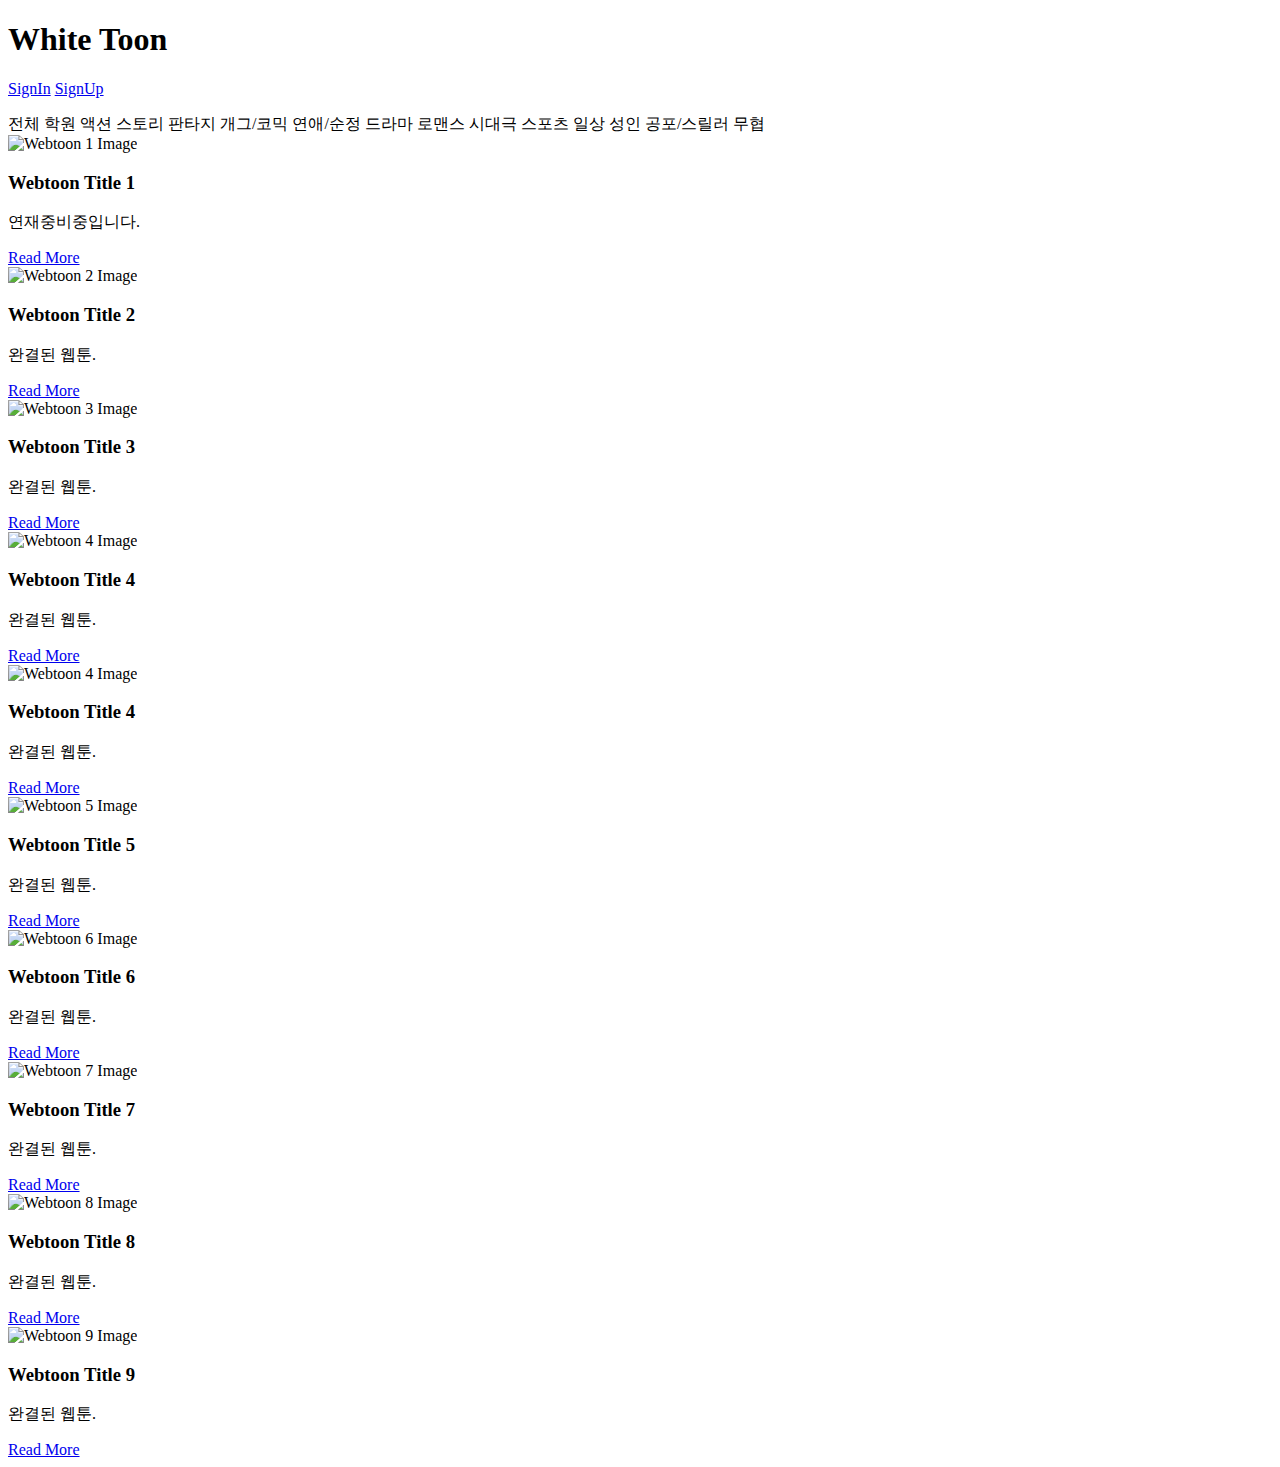
==== whitetoon/src/main/resources/templates/home.html @ ea8b36a1 "ㅁㅁ" ====
<!DOCTYPE html>
<html xmlns:th="http://www.thymeleaf.org"
	  xmlns:layout="http://www.ultraq.net.nz/thymeleaf/layout"
	  layout:decorate="~{layouts/layout}">
<head>
<meta charset="UTF-8">
<title>Insert title here</title>
<script type="text/javascript">

</script>
<style type="text/css">

</style>
</head>
<body>
<div layout:fragment="content">
<div id="main">
<h1>White Toon</h1>




<th:block th:if="${session.mdto==null}">
	<p>
		<a href="/user/login">SignIn</a>
		<a href="/user/addUser">SignUp</a>
	</p>
</th:block>
<th:block th:unless="${session.mdto==null}">
<!--	<p>-->
<!--		<span th:text="${session.mdto.role}"></span>-->
<!--		<span th:text="${session.mdto.id}"></span>-->
<!--		<a href="/user/logout">로그아웃</a>-->
<!--	</p>-->
</th:block>

<div calss="container">
	
	
 <div class="f_tag" id="profile">
  <div class="main_2">
  <a class="btn_tag_0">전체</a>
  <a class="btn_tag_1">학원</a>
  <a class="btn_tag_2">액션</a>
  <a class="btn_tag_3">스토리</a>
  <a class="btn_tag_4">판타지</a>
  <a class="btn_tag_5">개그/코믹</a>
  <a class="btn_tag_6">연애/순정</a>
  <a class="btn_tag_7">드라마</a>
  <a class="btn_tag_8">로맨스</a>
  <a class="btn_tag_9">시대극</a>
  <a class="btn_tag_10">스포츠</a>
  <a class="btn_tag_11">일상</a>
  <a class="btn_tag_12">성인</a>
  <a class="btn_tag_13">공포/스릴러</a>
  <a class="btn_tag_14">무협</a>
  </div>
 </div>
	
	<div id="webtoon-container">

    <div class="calendar-grid">
        <!-- Repeat the following block for each webtoon item -->
        <div class="webtoon-item">
            <img src="webtoon1.jpg" alt="Webtoon 1 Image">
            <h3>Webtoon Title 1</h3>
            <p>연재중비중입니다.</p>
            <a href="/webtoon1">Read More</a>
        </div>

        <div class="webtoon-item">
            <img src="webtoon2.jpg" alt="Webtoon 2 Image">
            <h3>Webtoon Title 2</h3>
            <p>완결된 웹툰.</p>
            <a href="/webtoon2">Read More</a>
        </div>

		<div class="webtoon-item">
            <img src="webtoon3.jpg" alt="Webtoon 3 Image">
            <h3>Webtoon Title 3</h3>
            <p>완결된 웹툰.</p>
            <a href="/webtoon2">Read More</a>
        </div>
        
        <div class="webtoon-item">
            <img src="webtoon4.jpg" alt="Webtoon 4 Image">
            <h3>Webtoon Title 4</h3>
            <p>완결된 웹툰.</p>
            <a href="/webtoon2">Read More</a>
        </div>
        
        <div class="webtoon-item">
            <img src="webtoon4.jpg" alt="Webtoon 4 Image">
            <h3>Webtoon Title 4</h3>
            <p>완결된 웹툰.</p>
            <a href="/webtoon2">Read More</a>
        </div>
        
        <div class="webtoon-item">
            <img src="webtoon5.jpg" alt="Webtoon 5 Image">
            <h3>Webtoon Title 5</h3>
            <p>완결된 웹툰.</p>
            <a href="/webtoon2">Read More</a>
        </div>
        
        <div class="webtoon-item">
            <img src="webtoon6.jpg" alt="Webtoon 6 Image">
            <h3>Webtoon Title 6</h3>
            <p>완결된 웹툰.</p>
            <a href="/webtoon2">Read More</a>
        </div>
        
        <div class="webtoon-item">
            <img src="webtoon7.jpg" alt="Webtoon 7 Image">
            <h3>Webtoon Title 7</h3>
            <p>완결된 웹툰.</p>
            <a href="/webtoon2">Read More</a>
        </div>
        
        <div class="webtoon-item">
            <img src="webtoon8.jpg" alt="Webtoon 8 Image">
            <h3>Webtoon Title 8</h3>
            <p>완결된 웹툰.</p>
            <a href="/webtoon2">Read More</a>
        </div>
        
        <div class="webtoon-item">
            <img src="webtoon9.jpg" alt="Webtoon 9 Image">
            <h3>Webtoon Title 9</h3>
            <p>완결된 웹툰.</p>
            <a href="/webtoon2">Read More</a>
        </div>
    </div>
</div>


<div calss="container">
	
	

 

 </div>
 </div>
 </div>
</div>
</div>
</div>
</body>
</html>
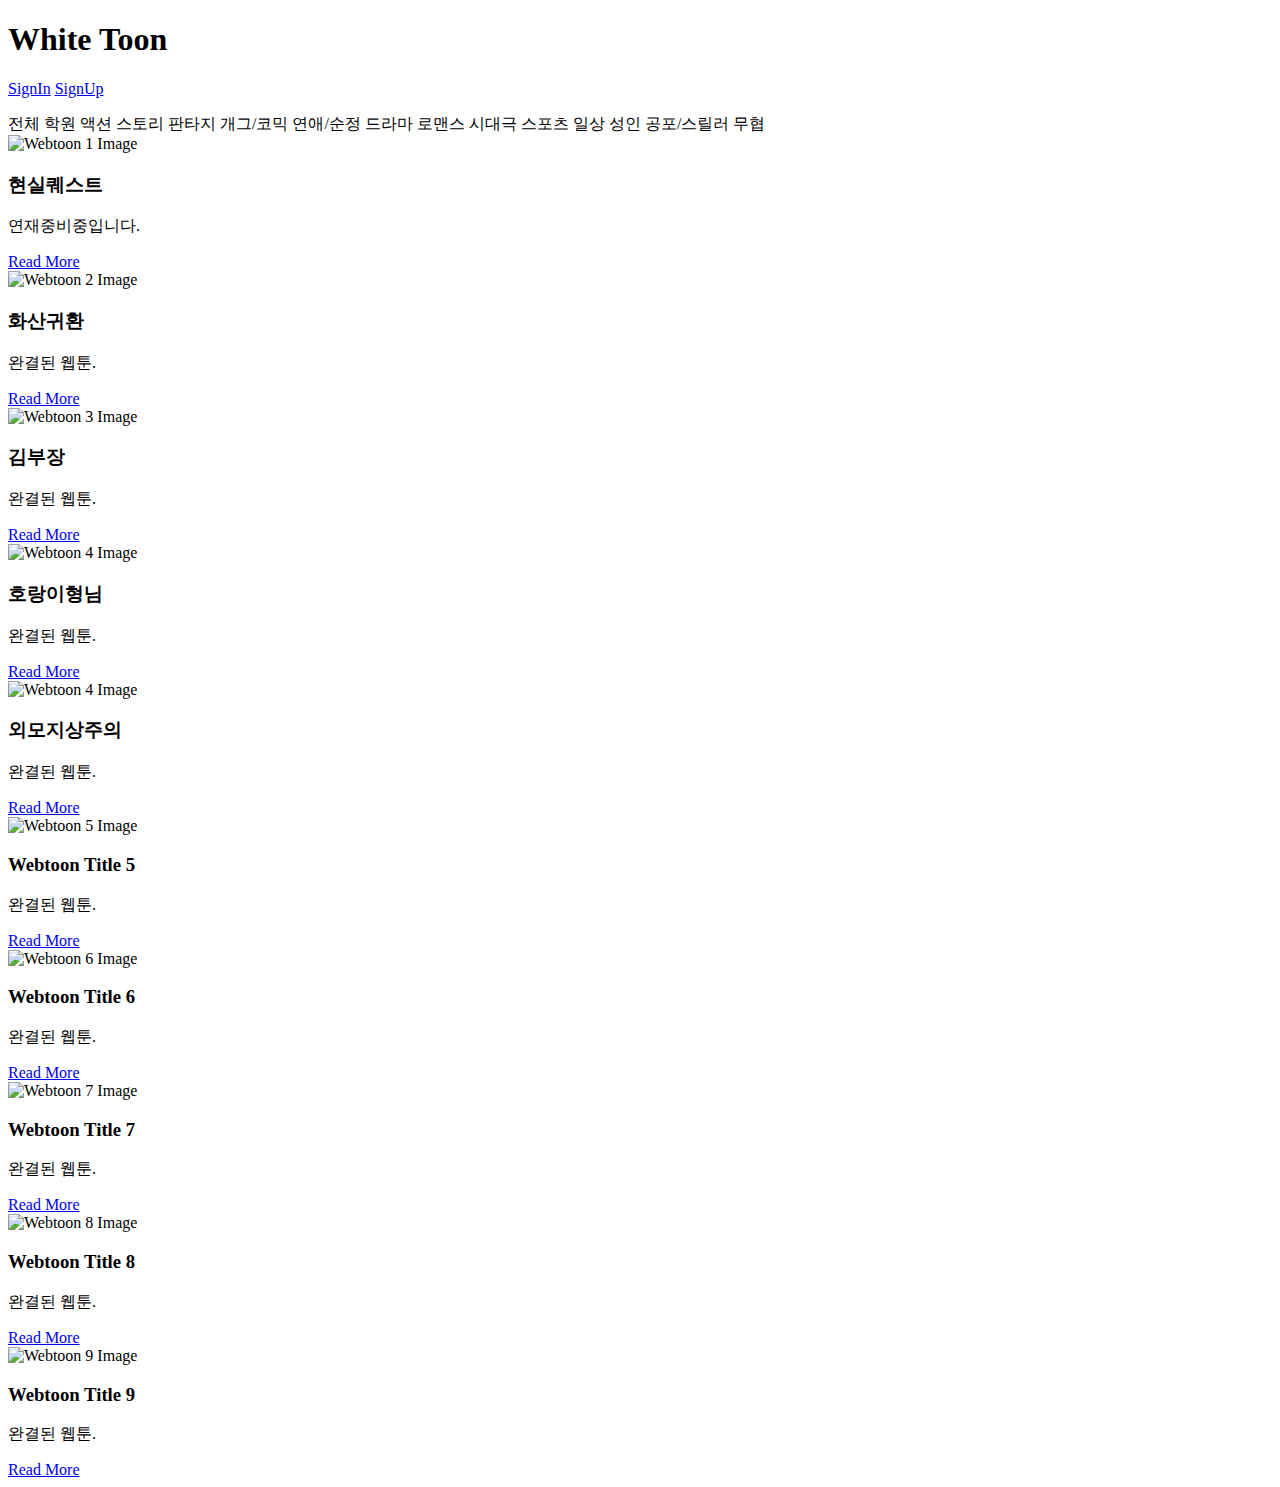
==== commit eca2ba63: "111" ====
--- a/whitetoon/src/main/resources/templates/home.html
+++ b/whitetoon/src/main/resources/templates/home.html
@@ -62,36 +62,36 @@
     <div class="calendar-grid">
         <!-- Repeat the following block for each webtoon item -->
         <div class="webtoon-item">
-            <img src="webtoon1.jpg" alt="Webtoon 1 Image">
-            <h3>Webtoon Title 1</h3>
+            <img src="image/image1.png" alt="Webtoon 1 Image">
+            <h3>현실퀘스트</h3>
             <p>연재중비중입니다.</p>
             <a href="/webtoon1">Read More</a>
         </div>
 
         <div class="webtoon-item">
-            <img src="webtoon2.jpg" alt="Webtoon 2 Image">
-            <h3>Webtoon Title 2</h3>
+            <img src="image/image2.png" alt="Webtoon 2 Image">
+            <h3>화산귀환</h3>
             <p>완결된 웹툰.</p>
             <a href="/webtoon2">Read More</a>
         </div>
 
 		<div class="webtoon-item">
-            <img src="webtoon3.jpg" alt="Webtoon 3 Image">
-            <h3>Webtoon Title 3</h3>
+            <img src="image/image3.png" alt="Webtoon 3 Image">
+            <h3>김부장</h3>
             <p>완결된 웹툰.</p>
             <a href="/webtoon2">Read More</a>
         </div>
         
         <div class="webtoon-item">
-            <img src="webtoon4.jpg" alt="Webtoon 4 Image">
-            <h3>Webtoon Title 4</h3>
+            <img src="image/image4.png" alt="Webtoon 4 Image">
+            <h3>호랑이형님</h3>
             <p>완결된 웹툰.</p>
             <a href="/webtoon2">Read More</a>
         </div>
         
         <div class="webtoon-item">
-            <img src="webtoon4.jpg" alt="Webtoon 4 Image">
-            <h3>Webtoon Title 4</h3>
+            <img src="image/image5.png" alt="Webtoon 4 Image">
+            <h3>외모지상주의</h3>
             <p>완결된 웹툰.</p>
             <a href="/webtoon2">Read More</a>
         </div>
@@ -154,4 +154,3 @@
 
 
 
-
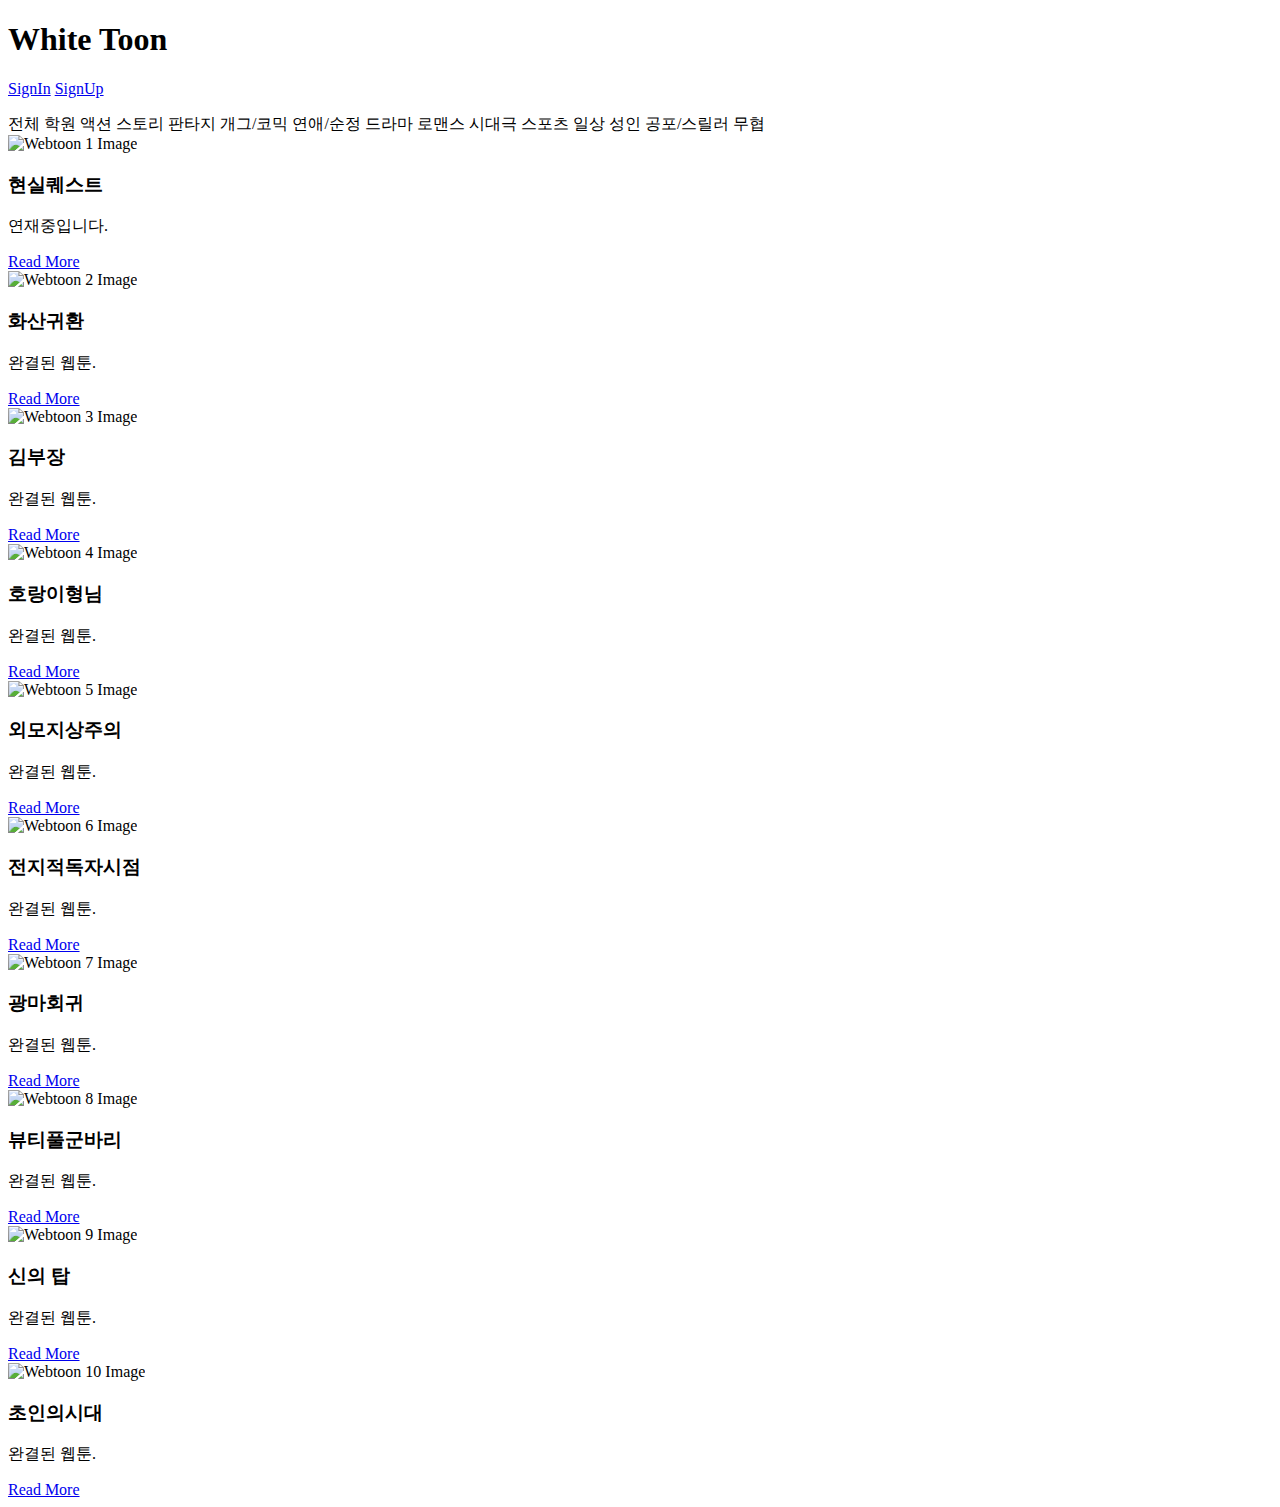
==== commit 46fcc970: "dd" ====
--- a/whitetoon/src/main/resources/templates/home.html
+++ b/whitetoon/src/main/resources/templates/home.html
@@ -64,7 +64,7 @@
         <div class="webtoon-item">
             <img src="image/image1.png" alt="Webtoon 1 Image">
             <h3>현실퀘스트</h3>
-            <p>연재중비중입니다.</p>
+            <p>연재중입니다.</p>
             <a href="/webtoon1">Read More</a>
         </div>
 
@@ -90,43 +90,43 @@
         </div>
         
         <div class="webtoon-item">
-            <img src="image/image5.png" alt="Webtoon 4 Image">
+            <img src="image/image5.png" alt="Webtoon 5 Image">
             <h3>외모지상주의</h3>
             <p>완결된 웹툰.</p>
             <a href="/webtoon2">Read More</a>
         </div>
         
         <div class="webtoon-item">
-            <img src="webtoon5.jpg" alt="Webtoon 5 Image">
-            <h3>Webtoon Title 5</h3>
+            <img src="image/image6.png" alt="Webtoon 6 Image">
+            <h3>전지적독자시점</h3>
             <p>완결된 웹툰.</p>
             <a href="/webtoon2">Read More</a>
         </div>
         
         <div class="webtoon-item">
-            <img src="webtoon6.jpg" alt="Webtoon 6 Image">
-            <h3>Webtoon Title 6</h3>
+            <img src="image/image7.png" alt="Webtoon 7 Image">
+            <h3>광마회귀</h3>
             <p>완결된 웹툰.</p>
             <a href="/webtoon2">Read More</a>
         </div>
         
         <div class="webtoon-item">
-            <img src="webtoon7.jpg" alt="Webtoon 7 Image">
-            <h3>Webtoon Title 7</h3>
+            <img src="image/image8.png" alt="Webtoon 8 Image">
+            <h3>뷰티풀군바리</h3>
             <p>완결된 웹툰.</p>
             <a href="/webtoon2">Read More</a>
         </div>
         
         <div class="webtoon-item">
-            <img src="webtoon8.jpg" alt="Webtoon 8 Image">
-            <h3>Webtoon Title 8</h3>
+            <img src="image/image9.png" alt="Webtoon 9 Image">
+            <h3>신의 탑</h3>
             <p>완결된 웹툰.</p>
             <a href="/webtoon2">Read More</a>
         </div>
         
         <div class="webtoon-item">
-            <img src="webtoon9.jpg" alt="Webtoon 9 Image">
-            <h3>Webtoon Title 9</h3>
+            <img src="image/image10.png" alt="Webtoon 10 Image">
+            <h3>초인의시대</h3>
             <p>완결된 웹툰.</p>
             <a href="/webtoon2">Read More</a>
         </div>
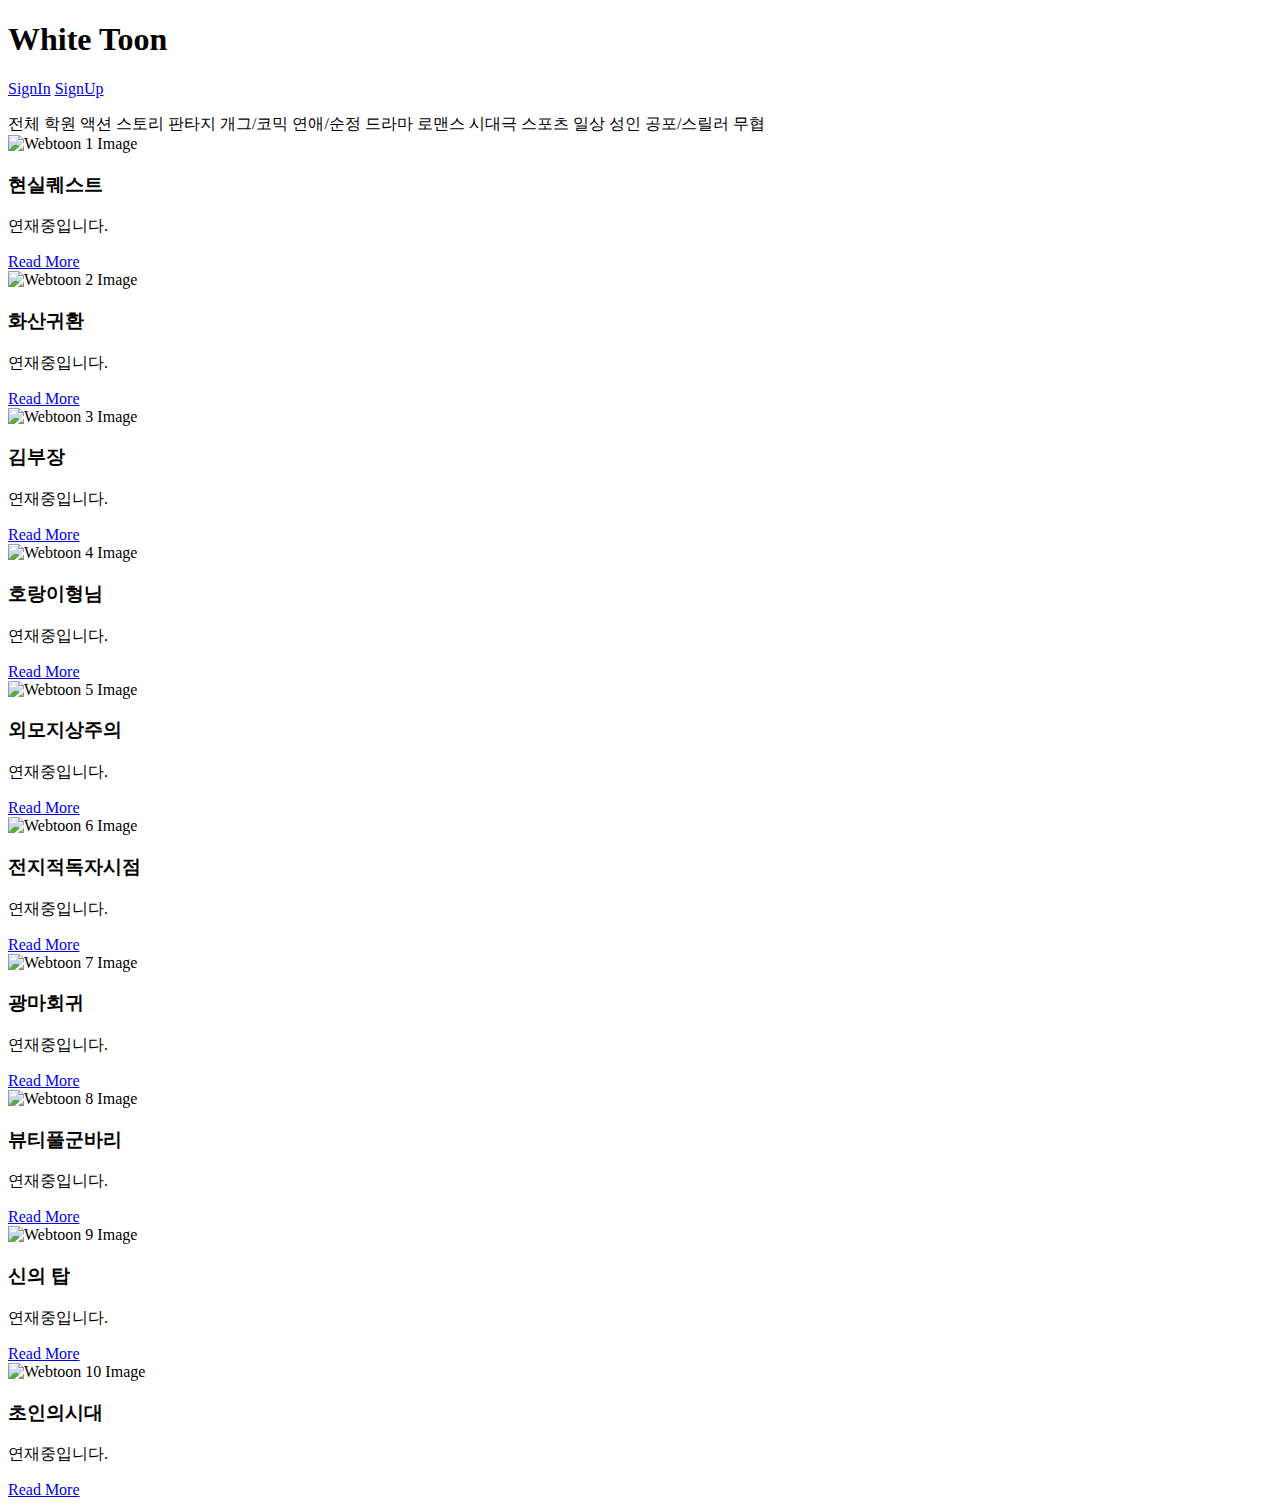
==== commit c8cd1a37: "abc" ====
--- a/whitetoon/src/main/resources/templates/home.html
+++ b/whitetoon/src/main/resources/templates/home.html
@@ -71,63 +71,63 @@
         <div class="webtoon-item">
             <img src="image/image2.png" alt="Webtoon 2 Image">
             <h3>화산귀환</h3>
-            <p>완결된 웹툰.</p>
+            <p>연재중입니다.</p>
             <a href="/webtoon2">Read More</a>
         </div>
 
 		<div class="webtoon-item">
             <img src="image/image3.png" alt="Webtoon 3 Image">
             <h3>김부장</h3>
-            <p>완결된 웹툰.</p>
+            <p>연재중입니다.</p>
             <a href="/webtoon2">Read More</a>
         </div>
         
         <div class="webtoon-item">
             <img src="image/image4.png" alt="Webtoon 4 Image">
             <h3>호랑이형님</h3>
-            <p>완결된 웹툰.</p>
+            <p>연재중입니다.</p>
             <a href="/webtoon2">Read More</a>
         </div>
         
         <div class="webtoon-item">
             <img src="image/image5.png" alt="Webtoon 5 Image">
             <h3>외모지상주의</h3>
-            <p>완결된 웹툰.</p>
+            <p>연재중입니다.</p>
             <a href="/webtoon2">Read More</a>
         </div>
         
         <div class="webtoon-item">
             <img src="image/image6.png" alt="Webtoon 6 Image">
             <h3>전지적독자시점</h3>
-            <p>완결된 웹툰.</p>
+            <p>연재중입니다.</p>
             <a href="/webtoon2">Read More</a>
         </div>
         
         <div class="webtoon-item">
             <img src="image/image7.png" alt="Webtoon 7 Image">
             <h3>광마회귀</h3>
-            <p>완결된 웹툰.</p>
+            <p>연재중입니다.</p>
             <a href="/webtoon2">Read More</a>
         </div>
         
         <div class="webtoon-item">
             <img src="image/image8.png" alt="Webtoon 8 Image">
             <h3>뷰티풀군바리</h3>
-            <p>완결된 웹툰.</p>
+            <p>연재중입니다.</p>
             <a href="/webtoon2">Read More</a>
         </div>
         
         <div class="webtoon-item">
             <img src="image/image9.png" alt="Webtoon 9 Image">
             <h3>신의 탑</h3>
-            <p>완결된 웹툰.</p>
+            <p>연재중입니다.</p>
             <a href="/webtoon2">Read More</a>
         </div>
         
         <div class="webtoon-item">
             <img src="image/image10.png" alt="Webtoon 10 Image">
             <h3>초인의시대</h3>
-            <p>완결된 웹툰.</p>
+            <p>연재중입니다.</p>
             <a href="/webtoon2">Read More</a>
         </div>
     </div>
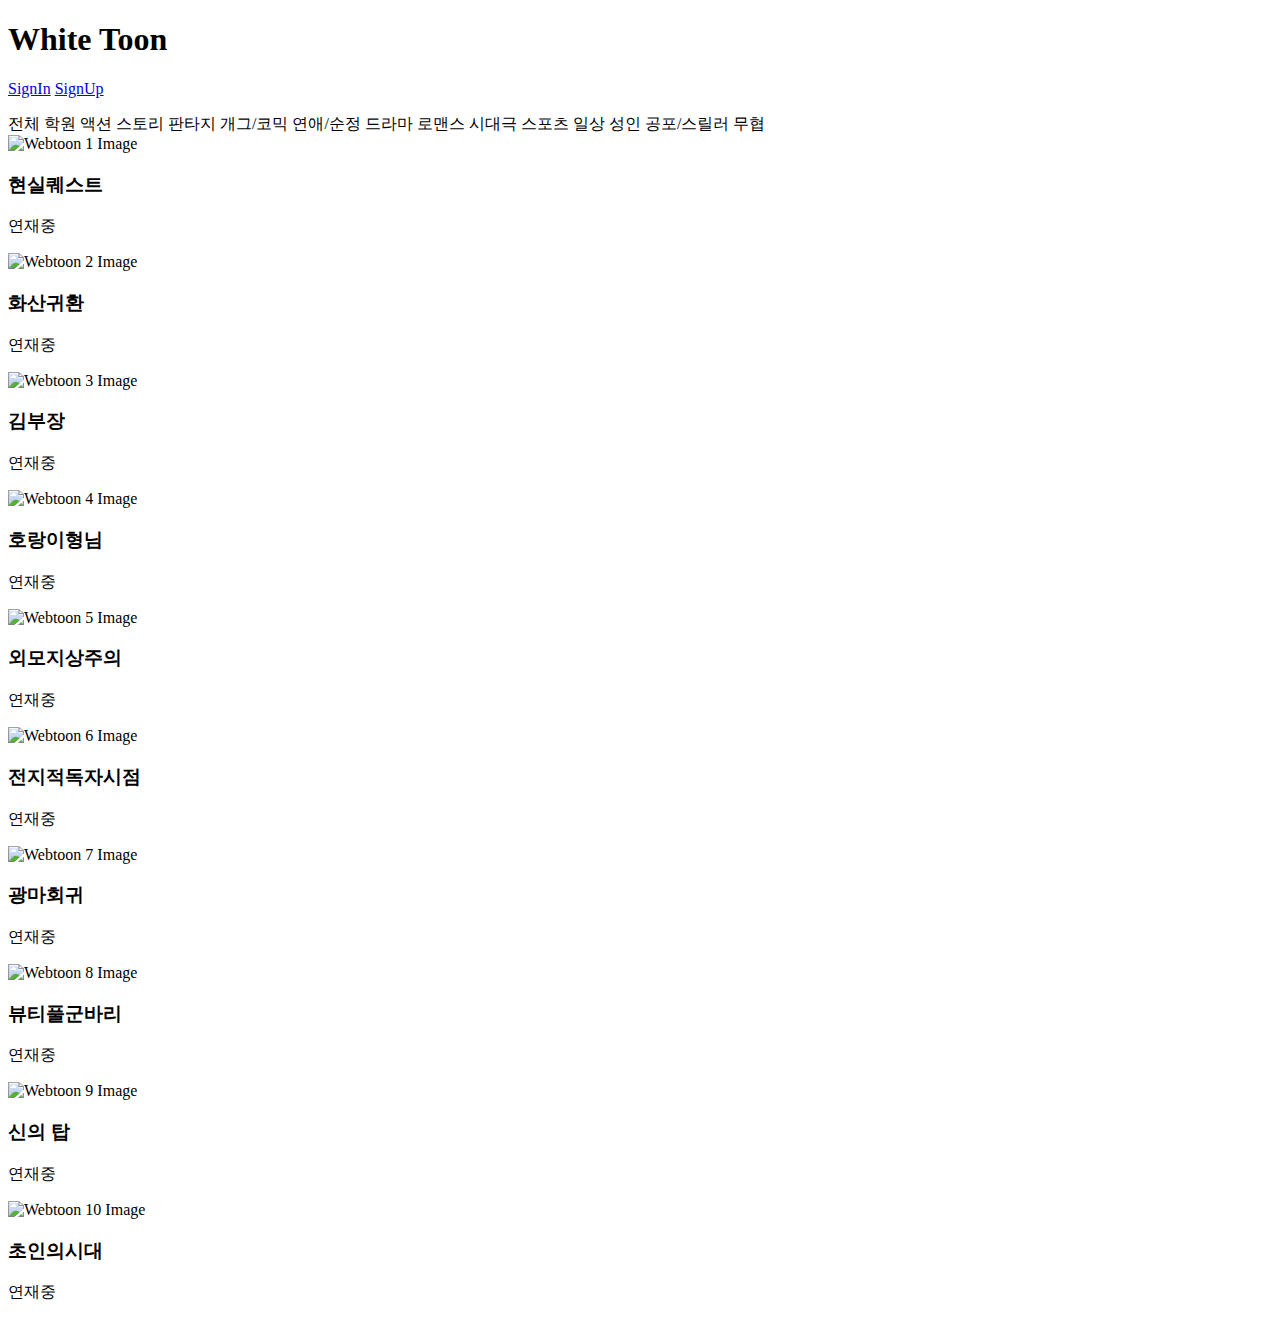
==== commit 969db49d: "aaaa" ====
--- a/whitetoon/src/main/resources/templates/home.html
+++ b/whitetoon/src/main/resources/templates/home.html
@@ -64,71 +64,61 @@
         <div class="webtoon-item">
             <img src="image/image1.png" alt="Webtoon 1 Image">
             <h3>현실퀘스트</h3>
-            <p>연재중입니다.</p>
-            <a href="/webtoon1">Read More</a>
+            <p>연재중</p>
         </div>
 
         <div class="webtoon-item">
             <img src="image/image2.png" alt="Webtoon 2 Image">
             <h3>화산귀환</h3>
-            <p>연재중입니다.</p>
-            <a href="/webtoon2">Read More</a>
+            <p>연재중</p>
         </div>
 
 		<div class="webtoon-item">
             <img src="image/image3.png" alt="Webtoon 3 Image">
             <h3>김부장</h3>
-            <p>연재중입니다.</p>
-            <a href="/webtoon2">Read More</a>
+            <p>연재중</p>
         </div>
         
         <div class="webtoon-item">
             <img src="image/image4.png" alt="Webtoon 4 Image">
             <h3>호랑이형님</h3>
-            <p>연재중입니다.</p>
-            <a href="/webtoon2">Read More</a>
+            <p>연재중</p>
         </div>
         
         <div class="webtoon-item">
             <img src="image/image5.png" alt="Webtoon 5 Image">
             <h3>외모지상주의</h3>
-            <p>연재중입니다.</p>
-            <a href="/webtoon2">Read More</a>
+            <p>연재중</p>
         </div>
         
         <div class="webtoon-item">
             <img src="image/image6.png" alt="Webtoon 6 Image">
             <h3>전지적독자시점</h3>
-            <p>연재중입니다.</p>
-            <a href="/webtoon2">Read More</a>
+            <p>연재중</p>
         </div>
         
         <div class="webtoon-item">
             <img src="image/image7.png" alt="Webtoon 7 Image">
             <h3>광마회귀</h3>
-            <p>연재중입니다.</p>
-            <a href="/webtoon2">Read More</a>
+            <p>연재중</p>
         </div>
         
         <div class="webtoon-item">
             <img src="image/image8.png" alt="Webtoon 8 Image">
             <h3>뷰티풀군바리</h3>
-            <p>연재중입니다.</p>
-            <a href="/webtoon2">Read More</a>
+            <p>연재중</p>
         </div>
         
         <div class="webtoon-item">
             <img src="image/image9.png" alt="Webtoon 9 Image">
             <h3>신의 탑</h3>
-            <p>연재중입니다.</p>
-            <a href="/webtoon2">Read More</a>
+            <p>연재중</p>
         </div>
         
         <div class="webtoon-item">
             <img src="image/image10.png" alt="Webtoon 10 Image">
             <h3>초인의시대</h3>
-            <p>연재중입니다.</p>
-            <a href="/webtoon2">Read More</a>
+            <p>연재중</p>
         </div>
     </div>
 </div>
@@ -136,9 +126,7 @@
 
 <div calss="container">
 	
-	
 
- 
 
  </div>
  </div>
